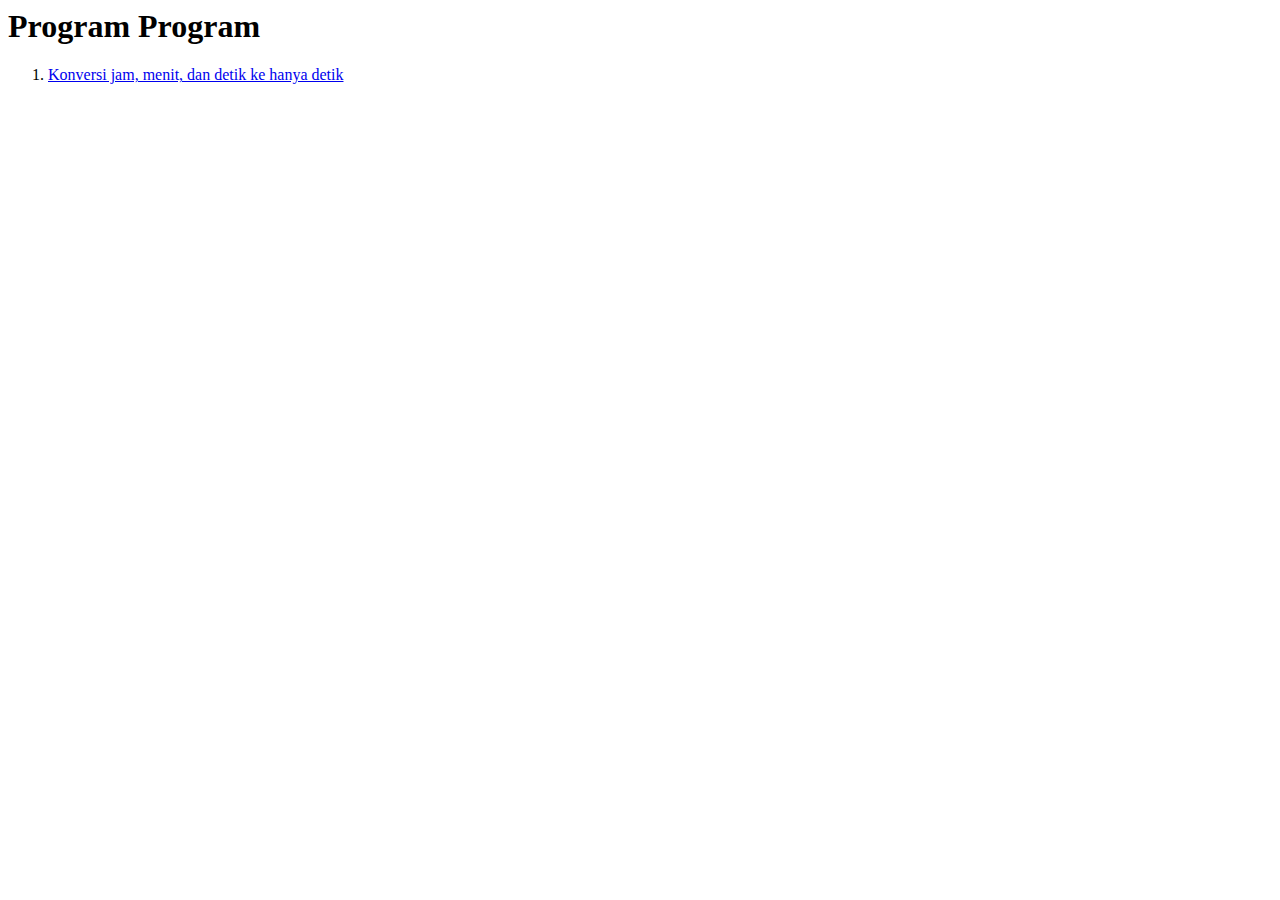
==== index.html @ 1c3a6101 "no1" ====
<html lang="en">
<head>
    <meta charset="UTF-8">
    <meta http-equiv="X-UA-Compatible" content="IE=edge">
    <meta name="viewport" content="width=device-width, initial-scale=1.0">
    <title>Document</title>
</head>
<body>
    <h1>Program Program</h1>
    <ol>
        <li>
            <a href="no1.html">Konversi jam, menit, dan detik ke hanya detik</a>
        </li>
    </ol>
</body>
</html>
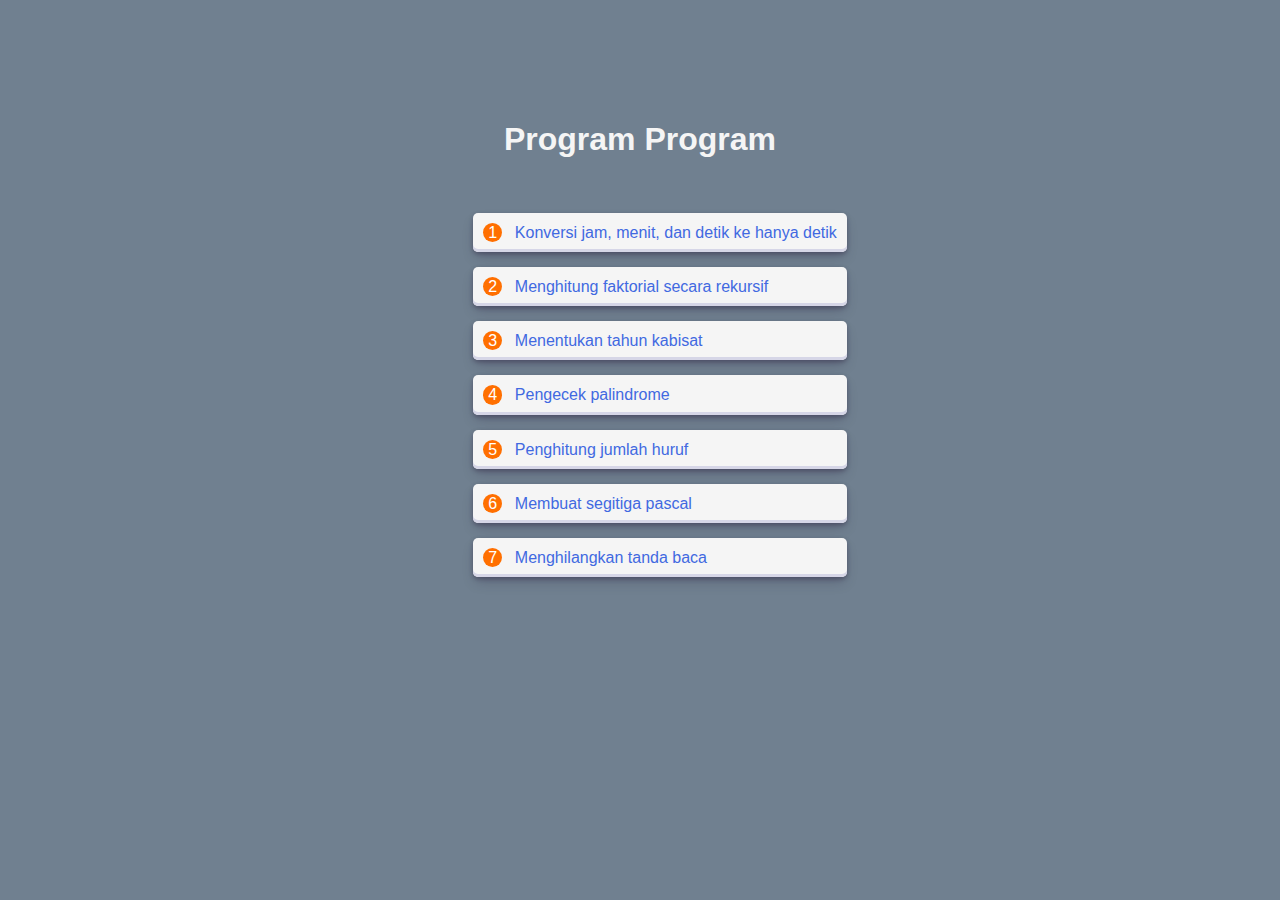
==== commit 697f1d8b: "fin" ====
--- a/index.html
+++ b/index.html
@@ -1,16 +1,42 @@
 <html lang="en">
-<head>
-    <meta charset="UTF-8">
-    <meta http-equiv="X-UA-Compatible" content="IE=edge">
-    <meta name="viewport" content="width=device-width, initial-scale=1.0">
+  <head>
+    <meta charset="UTF-8" />
+    <meta http-equiv="X-UA-Compatible" content="IE=edge" />
+    <meta name="viewport" content="width=device-width, initial-scale=1.0" />
     <title>Document</title>
-</head>
-<body>
-    <h1>Program Program</h1>
-    <ol>
+    <link rel="stylesheet" href="style.css" />
+    <style>
+        .container{
+            text-align: left;
+        }
+    </style>
+  </head>
+  <body>
+    <div class="container">
+      <h1>Program Program</h1>
+      <ol>
         <li>
-            <a href="no1.html">Konversi jam, menit, dan detik ke hanya detik</a>
+          <a href="no1.html">Konversi jam, menit, dan detik ke hanya detik</a>
         </li>
-    </ol>
-</body>
-</html>+        <li>
+          <a href="no2.html">Menghitung faktorial secara rekursif</a>
+        </li>
+        <li>
+          <a href="no3.html">Menentukan tahun kabisat</a>
+        </li>
+        <li>
+          <a href="no4.html">Pengecek palindrome</a>
+        </li>
+        <li>
+          <a href="no5.html">Penghitung jumlah huruf</a>
+        </li>
+        <li>
+            <a href="no6.html">Membuat segitiga pascal</a>
+        </li>
+        <li>
+            <a href="no7.html">Menghilangkan tanda baca</a>
+        </li>
+      </ol>
+    </div>
+  </body>
+</html>
--- a/style.css
+++ b/style.css
@@ -0,0 +1,152 @@
+html {
+  font-family: Verdana, Geneva, Tahoma, sans-serif;
+  color: whitesmoke;
+}
+
+a {
+  color: royalblue;
+  text-decoration: none;
+}
+
+body {
+  background-color: slategray;
+}
+
+.container {
+  text-align: center;
+  margin-top: 100px;
+  width: 100%;
+  display: flex;
+  flex-direction: column;
+  align-items: center;
+}
+
+.card {
+  width: 500px;
+  display: flex;
+  flex-direction: column;
+  align-items: center;
+  row-gap: 20px;
+}
+
+/* table styles */
+table {
+  margin-top: 20px;
+}
+
+tr {
+  text-align: center;
+}
+
+table,
+th,
+td {
+  color: whitesmoke;
+  border: 3px solid whitesmoke;
+  border-collapse: collapse;
+}
+
+.button-30 {
+  align-items: center;
+  appearance: none;
+  background-color: #fcfcfd;
+  border-radius: 4px;
+  border-width: 0;
+  box-shadow: rgba(45, 35, 66, 0.4) 0 2px 4px,
+    rgba(45, 35, 66, 0.3) 0 7px 13px -3px, #d6d6e7 0 -3px 0 inset;
+  box-sizing: border-box;
+  color: #36395a;
+  cursor: pointer;
+  display: inline-flex;
+  height: 48px;
+  justify-content: center;
+  line-height: 1;
+  list-style: none;
+  overflow: hidden;
+  padding-left: 16px;
+  padding-right: 16px;
+  position: relative;
+  text-align: left;
+  text-decoration: none;
+  transition: box-shadow 0.15s, transform 0.15s;
+  user-select: none;
+  -webkit-user-select: none;
+  touch-action: manipulation;
+  white-space: nowrap;
+  will-change: box-shadow, transform;
+  font-size: 18px;
+}
+
+.button-30:focus, li {
+  box-shadow: #d6d6e7 0 0 0 1.5px inset, rgba(45, 35, 66, 0.4) 0 2px 4px,
+    rgba(45, 35, 66, 0.3) 0 7px 13px -3px, #d6d6e7 0 -3px 0 inset;
+}
+
+.button-30:hover {
+  box-shadow: rgba(45, 35, 66, 0.4) 0 4px 8px,
+    rgba(45, 35, 66, 0.3) 0 7px 13px -3px, #d6d6e7 0 -3px 0 inset;
+  transform: translateY(-2px);
+}
+
+.button-30:active, li {
+  box-shadow: #d6d6e7 0 3px 7px inset;
+  transform: translateY(2px);
+}
+
+/* input styles */
+input,
+textarea {
+  text-align: center;
+  width: 100%;
+  color: rgb(36, 35, 42);
+  font-size: 16px;
+  line-height: 20px;
+  min-height: 28px;
+  border-radius: 4px;
+  padding: 8px 16px;
+  border: 2px solid transparent;
+  box-shadow: rgb(0 0 0 / 12%) 0px 1px 3px, rgb(0 0 0 / 24%) 0px 1px 2px;
+  background: rgb(251, 251, 251);
+  transition: all 0.1s ease 0s;
+}
+
+:focus {
+  border: 2px solid rgb(124, 138, 255);
+}
+
+/* list styles */
+li {
+  margin-top: 15px;
+  background-color: whitesmoke;
+  padding: 10px;
+  border-radius: 5px;
+  box-shadow: rgba(45, 35, 66, 0.4) 0 2px 4px,
+    rgba(45, 35, 66, 0.3) 0 7px 13px -3px, #d6d6e7 0 -3px 0 inset;
+}
+ol {
+  list-style: none;
+  counter-reset: steps;
+}
+ol li {
+  counter-increment: steps;
+}
+ol li::before {
+  content: counter(steps);
+  margin-right: 0.5rem;
+  background: #ff6f00;
+  color: white;
+  width: 1.2em;
+  height: 1.2em;
+  border-radius: 50%;
+  display: inline-grid;
+  place-items: center;
+  line-height: 1.2em;
+}
+ol ol li::before {
+  background: darkorchid;
+}
+li:hover {
+  box-shadow: rgba(45, 35, 66, 0.4) 0 4px 8px,
+    rgba(45, 35, 66, 0.3) 0 7px 13px -3px, #d6d6e7 0 -3px 0 inset;
+  transform: translateY(-2px);
+}
